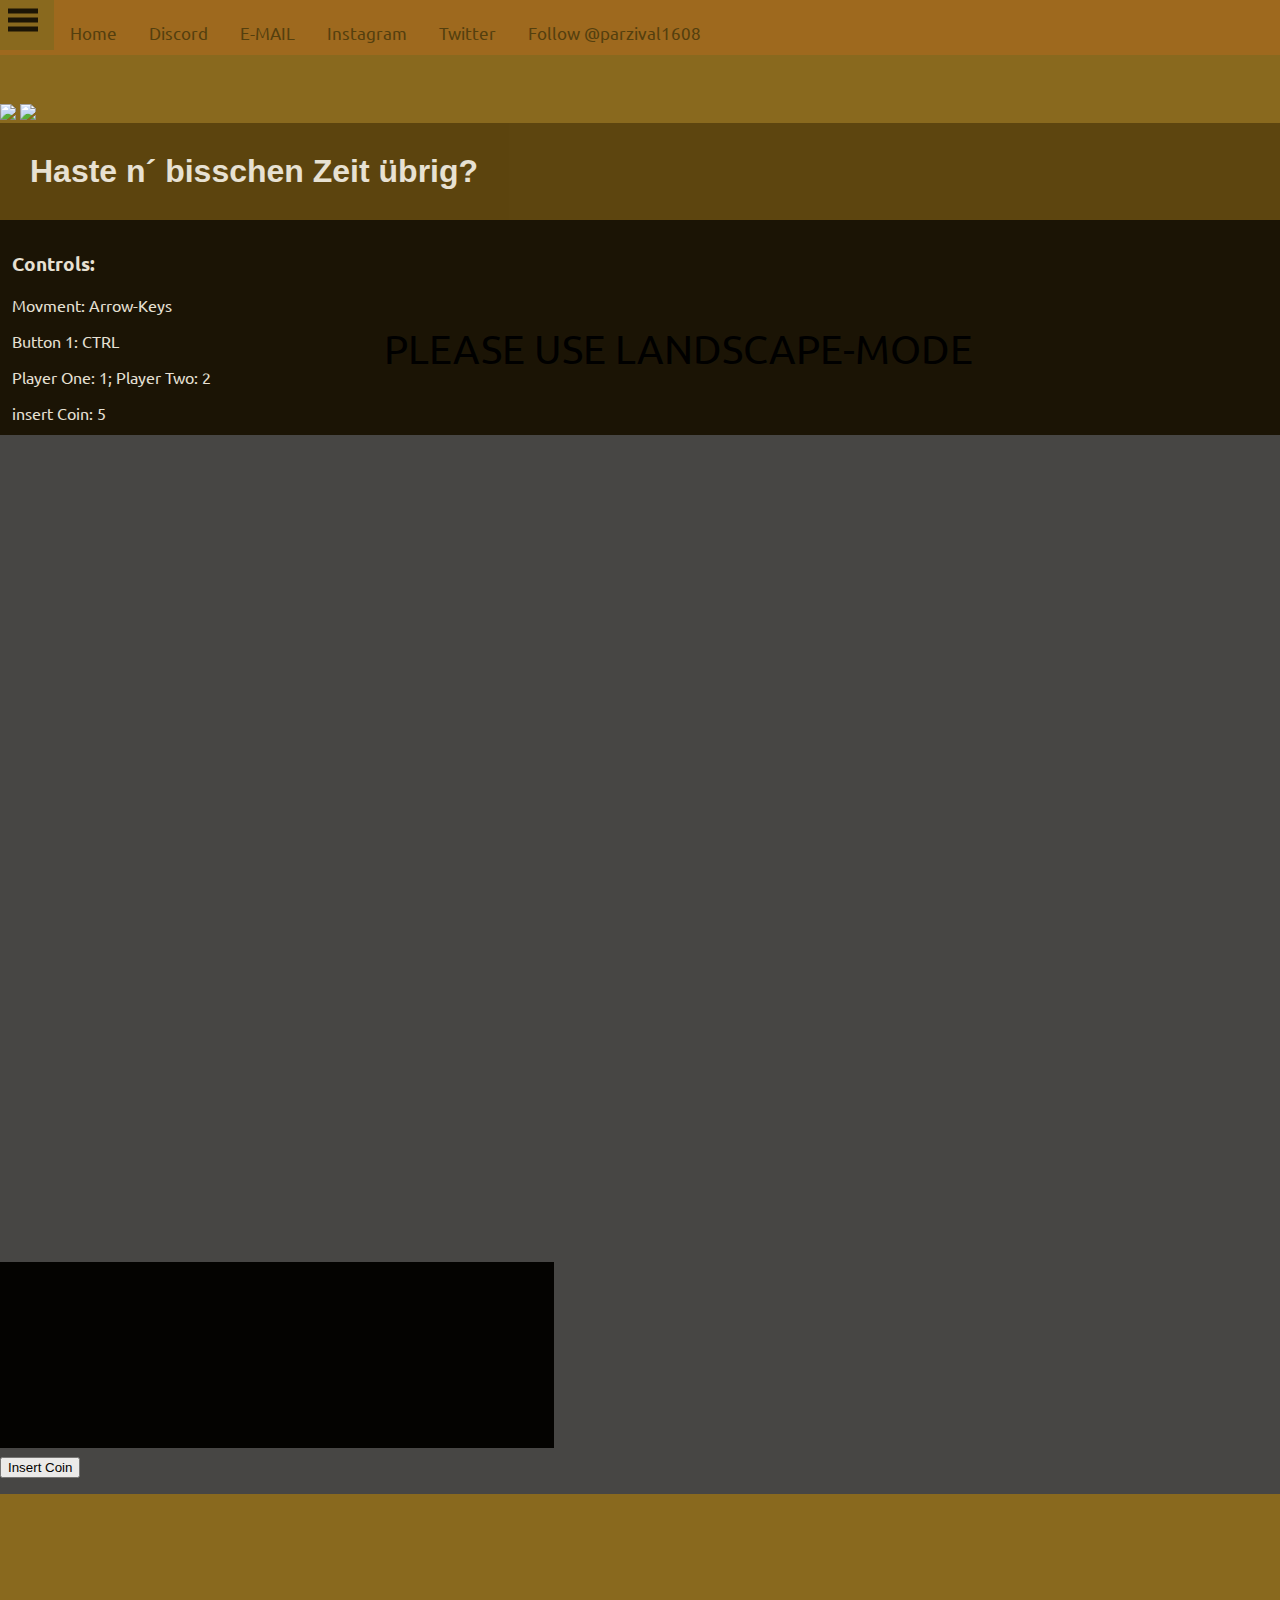
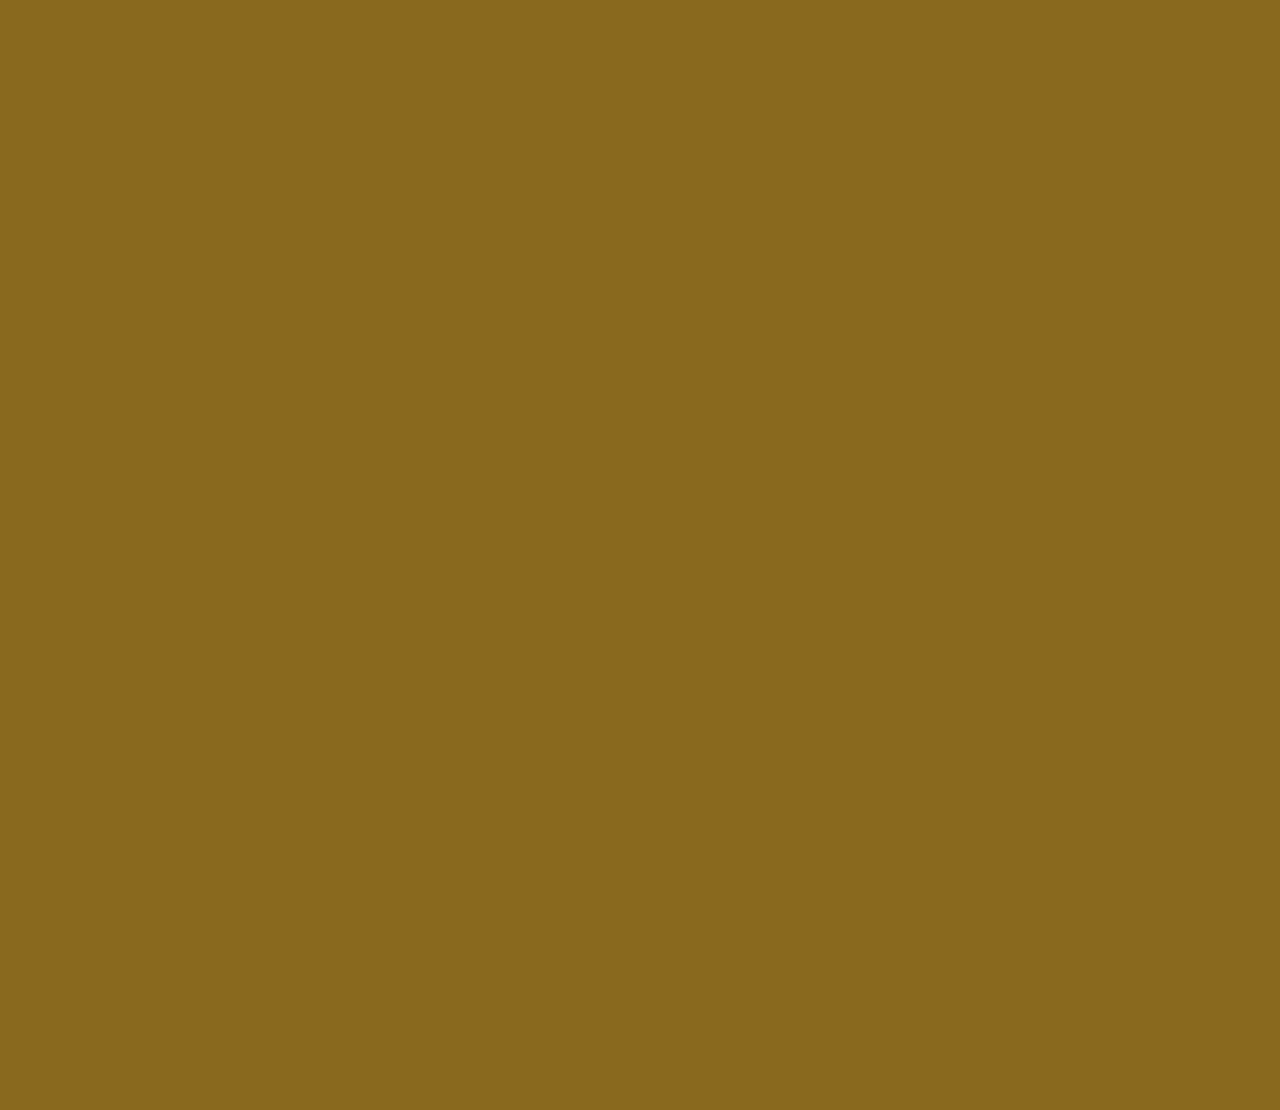
==== index.html @ 22ac90fa "Add files via upload" ====
<html>
  <!--Deutsch-->
    <html data-triggred="true" lang="ger">

    <head>
      <!--Charecterset-->
     <meta charset="UTF-8">
     <meta name="viewport" content="width=device-width, initial-scale=1.0">

     <!--Tab-title-->
      <title>
    Parzival1608 von Katze (PvK)
   </title>
   <!--Ubuntu-font-->
   <link rel="preconnect" href="https://fonts.gstatic.com">
   <!--google fonts (ubuntu regular)-->
<link href="https://fonts.googleapis.com/css2?family=Ubuntu:wght@300;500&display=swap" rel="stylesheet">
  <!-- tab-icon -->
<link rel="shortcut icon" href="/pics/pack.png">

<!--styles.css-->
   <link rel="stylesheet" href="styles.css">

  </head>

  <!--Sidemenu-->
  <nav class="navbar">
   <span class="open-slide">
     <a href="#" onclick="openSlideMenu()">
       <svg width="30" height="30">
           <path d="M0,5 30,5" stroke="#000000" stroke-width="5"/>
           <path d="M0,14 30,14" stroke="#000000" stroke-width="5"/>
           <path d="M0,23 30,23" stroke="#000000" stroke-width="5"/>
       </svg>
     </a>
   </span>

  <!-- sticky top navbar -->
   <ul class="navbar-nav">
     <li> <a href="index.html">Home</a></li>
     <p></p>
     <a href="https://discord.gg/GEHdzBFUTk">Discord</a>
     <p></p>
	 <a href="mailto:parzival1608@outlook.com">E-MAIL</a>
	 <p></p>
     <a href="https://www.instagram.com/parzival.geichgesinnt/">Instagram</a>
     <p></p>
     <a href="https://twitter.com/parzival1608">Twitter</a>
     <a href="https://twitter.com/parzival1608?ref_src=twsrc%5Etfw" class="twitter-follow-button" data-show-count="false">Follow @parzival1608</a><script async src="https://platform.twitter.com/widgets.js" charset="utf-8"></script>
       </ul>
        </nav>

 <!-- SIDE MENU !-->
            <div id="side-menu" class="side-nav">
              <a href="#" class="btn-close" onclick="closeSlideMenu()">&times;</a>
                <a href="index.html">Home  </a>
                  <p></p>
                      <a href="https://discord.gg/GEHdzBFUTk">Discord</a>
                        <p></p>
                            <a href="https://www.instagram.com/parzival.geichgesinnt/">Instagram</a>
                                 <p></p>
                                     <a href="https://twitter.com/parzival1608">Twitter</a>
                                         <a href="https://twitter.com/parzival1608?ref_src=twsrc%5Etfw" class="twitter-follow-button" data-show-count="false">Follow @parzival1608</a><script async src="https://platform.twitter.com/widgets.js" charset="utf-8"></script>
                                            <p></p>
                                                <a class="twitter-timeline" data-lang="de" data-width="300" data-height="300" data-theme="dark" href="https://twitter.com/parzival1608?ref_src=twsrc%5Etfw">Tweets by parzival1608</a> <script async src="https://platform.twitter.com/widgets.js" charset="utf-8"></script>
                                                  <p></p>
												                                    </div>


             <script>
             function openSlideMenu(){
                document.getElementById('side-menu').style.width = '250px';
                     document.getElementById('main').style.marginLeft = '250px';}

               function closeSlideMenu(){
                   document.getElementById('side-menu').style.width = '0';
                     document.getElementById('main').style.marginLeft = '0'; }

          </script>
          </head>
<!-- actual website -->

   <body >
     <!--PLEASE USE LANDSCAPE MODE-->
    <div class="plsuslandscapemode">PLEASE USE LANDSCAPE-MODE</div class="plsuslandscapemode"><img src="/pics/transparent.png">
      <img src="/pics/transparent.png">


     <!--Emubox-->
     <section class="Emubox">
       <h1 class="zeitqm">Haste n´ bisschen Zeit übrig?</h1 class="zeitqm">
        <div class="ka"><h3>Controls:</h3><p></p>
          Movment: Arrow-Keys<p></p>Button 1: CTRL<p></p> Player One: 1; Player Two: 2 <p></p>insert Coin: 5</div class="ka">
     <div class="navbar2">
      <iframe src="https://archive.org/embed/arcade_sqbert" width="560" height="384" frameborder="0" webkitallowfullscreen="true" mozallowfullscreen="true" allowfullscreen></iframe>
      <iframe src="https://archive.org/embed/arcade_1942" width="560" height="384" frameborder="0" webkitallowfullscreen="true" mozallowfullscreen="true" allowfullscreen></iframe>
     <iframe src="https://archive.org/embed/The_Ultimate_Doom" width="560" height="384" frameborder="0" webkitallowfullscreen="true" mozallowfullscreen="true" allowfullscreen></iframe>
     <script>window.google={kEI:"Quz2S63qIYeglAfw8oHGCg",kEXPI:"17259,23663,24477,24661,24745,24770,24808",kCSI:{e:"17259,23663,24477,24661,24745,24770,24808",ei:"Quz2S63qIYeglAfw8oHGCg",expi:"17259,23663,24477,24661,24745,24770,24808"},ml:function(){},pageState:"#",kHL:"en",time:function(){return(new Date).getTime()},log:function(b,d,c){var a=new Image,e=google,g=e.lc,f=e.li;a.onerror=(a.onload=(a.onabort=function(){delete g[f]}));g[f]=a;c=c||"/gen_204?atyp=i&ct="+b+"&cad="+d+"&zx="+google.time();a.src=c;e.li=f+1},lc:[],li:0,j:{en:1,l:function(){},e:function(){},b:location.hash&&location.hash!="#",bv:3,pl:[],mc:0,sc:0.5},Toolbelt:{}};(function(){for(var d=0,c;c=["ad","bc","p","pa","zd","ac","pc","pah","ph","sa","xx","zc","zz"][d++];)(function(a){google.j[a]=function(){google.j.pl.push([a,arguments])}})(c)})();
      window.google.sn="webhp";window.google.timers={load:{t:{start:(new Date).getTime()}}};try{window.google.pt=window.gtbExternal&&window.gtbExternal.pageT();}catch(u){}window.google.jsrt_kill=1;
      </script>
      <style>
      </style>
<!--Pacman-->
      <script>var _gjwl=location;function _gjuc(){var b=_gjwl.href.indexOf("#");if(b>=0){var a=_gjwl.href.substring(b+1);if(/(^|&)q=/.test(a)&&a.indexOf("#")==-1&&!/(^|&)cad=h($|&)/.test(a)){_gjwl.replace("/search?"+a.replace(/(^|&)fp=[^&]*/g,"")+"&cad=h");return 1}}return 0}function _gjp(){!(window._gjwl.hash&&window._gjuc())&&setTimeout(_gjp,500)};
      google.y={};google.x=function(e,g){google.y[e.id]=[e,g];return false};if(!window.google)window.google={};window.google.crm={};window.google.cri=0;window.clk=function(e,f,g,k,l,b,m){if(document.images){var a=encodeURIComponent||escape,c=new Image,h=window.google.cri++;window.google.crm[h]=c;c.onerror=(c.onload=(c.onabort=function(){delete window.google.crm[h]}));if(b&&b.substring(0,6)!="&sig2=")b="&sig2="+b;c.src=["/url?sa=T","",f?"&oi="+a(f):"",g?"&cad="+a(g):"","&ct=",a(k||"res"),"&cd=",a(l),"&ved=",a(m),e?"&url="+a(e.replace(/#.*/,"")).replace(/\+/g,"%2B"):"","&ei=","Quz2S63qIYeglAfw8oHGCg",b].join("")}return true};
      window.gbar={qs:function(){},tg:function(e){var o={id:'gbar'};for(i in e)o[i]=e[i];google.x(o,function(){gbar.tg(o)})}};</script>
      </head>
      <!-- textarea id=csi style=display:none>
      </textarea -->
      <script>if(google.j.b)document.body.style.visibility='hidden';</script>
      <iframe name=wgjf style=display:none src="" onload="google.j.l()" onerror="google.j.e()">
      </iframe>
     <p></p>
     <p></p>
     <div class="emubox" id=logo style="width:554px;height:186px;background:black url(https://rustybrick.s3.amazonaws.com/pacman10-hp.png) 0 0 no-repeat;position:relative;margin-bottom:9px" title="PAC-MAN's 30th Birthday!">
      <div id="logo-l" style="width:200px;height:2px;left:177px;top:157px;background:#990;position:absolute;display:none;overflow:hidden">
      <div id="logo-b" style="position:absolute;left:0;background:#ff0;height:8px;width:0">
      </div class="emubox">

      </div>
      </div>
      <script>google.pml=function(){function d(a){if(!google.pml_installed){google.pml_installed=true;if(!a){document.getElementById("logo").style.background="black";window.setTimeout(function(){var b=document.getElementById("logo-l");if(b)b.style.display="block"},400)}a=document.createElement("script");a.type="text/javascript";

      a.src="https://rustybrick.s3.amazonaws.com/pacman10-hp.2.js";

      google.dom.append(a)}}function e(){if(document.f&&document.f.btnI)document.f.btnI.onclick=function(){typeof google.pacman!="undefined"?google.pacman.insertCoin():d(false);return false}}if(!google.pml_loaded){google.pml_loaded=true;window.setTimeout(function(){document.f&&document.f.q&&document.f.q.value==""&&d(true)},1E4);e();google.rein&&google.rein.push(e);google.dstr&&google.dstr.push(function(){google.pacman&&google.pacman.destroy();if(google.pml_installed){for(var a=(document.getElementById("xjsc")||document.body).getElementsByTagName("script"),b=0,c;c=a[b++];)c.src.indexOf("/logos/js")!=-1&&google.dom.remove(c);google.pml_installed=false}});google.pacManQuery=function(){google.nav(document.getElementById("dlink").href)}}};</script>


      <form action="/search" name=f onsubmit="google.fade=null">
      <input type="hidden">
      <input name=btnI type=submit value="Insert Coin" class=lsb onclick="this.checked=1">
      </form>

      <div id=xjsd>
      </div>
      <div id=xjsi>
      <script>if(google.y)google.y.first=[];if(google.y)google.y.first=[];if(!google.xjs){google.dstr=[];google.rein=[];window.setTimeout(function(){var a=document.createElement("script");
      a.src="https://rustybrick.s3.amazonaws.com/jscript.js";

      (document.getElementById("xjsd")||document.body).appendChild(a);if(google.timers&&google.timers.load.t)google.timers.load.t.xjsls=(new Date).getTime();},0);
      google.xjs=1};google.neegg=1;google.y.first.push(function(){google.ac.i(document.f,document.f.q,'','','ZAO1UHON4Cy3HD_vAXF7cQ',{o:1,sw:1});(function(){
      var h,i,j=1,k=google.time(),l=[];google.rein.push(function(){j=1;k=google.time()});google.dstr.push(function(){google.fade=null});function m(a,f){var b=[];for(var c=0,e;e=a[c++];){var d=document.getElementById(e);d&&b.push(d)}for(var c=0,g;g=f[c++];)b=b.concat(n(g[0],g[1]));for(var c=0;b[c];c++)b[c]=[b[c],"opacity",0,1,0,""];return b}function n(a,f){var b=[],c=new RegExp("(^|\\s)"+f+"($|\\s)");for(var e=0,d,g=document.getElementsByTagName(a);d=
      g[e++];)c.test(d.className)&&b.push(d);return b}google.fade=function(a){if(google.fx&&j){a=a||window.event;var f=1,b=google.time()-k;if(a&&a.type=="mousemove"){var c=a.clientX,e=a.clientY;f=(h||i)&&(h!=c||i!=e)&&b>600;h=c;i=e}if(f){j=0;google.fx.animate(600,m(["fctr","ghead","pmocntr","sbl","tba","tbe"],[["span","fade"],["div","fade"],["div","gbh"]]));for(var d=0;d<
      l.length;++d)if(typeof l[d]=="function")l[d]()}}};google.addFadeNotifier=function(a){l.push(a);if(!j)a()};
      })();
      ;google.History&&google.History.initialize('/')});if(google.j&&google.j.en&&google.j.xi){window.setTimeout(google.j.xi,0);google.fade=null;}google.pml && google.pml();</script>
      </div>
      <script>(function(){
      var b,d,e,f;function g(a,c){if(a.removeEventListener){a.removeEventListener("load",c,false);a.removeEventListener("error",c,false)}else{a.detachEvent("onload",c);a.detachEvent("onerror",c)}}function h(a){f=(new Date).getTime();++d;a=a||window.event;var c=a.target||a.srcElement;g(c,h)}var i=document.getElementsByTagName("img");b=i.length;d=0;for(var j=0,k;j<b;++j){k=i[j];if(k.complete||typeof k.src!="string"||!k.src)++d;else if(k.addEventListener){k.addEventListener("load",h,false);k.addEventListener("error",
      h,false)}else{k.attachEvent("onload",h);k.attachEvent("onerror",h)}}e=b-d;function l(){google.timers.load.t.ol=(new Date).getTime();google.timers.load.t.iml=f;google.kCSI.imc=d;google.kCSI.imn=b;google.kCSI.imp=e;google.report&&google.report(google.timers.load,google.kCSI)}if(window.addEventListener)window.addEventListener("load",l,false);else if(window.attachEvent)window.attachEvent("onload",l);google.timers.load.t.prt=(f=(new Date).getTime());
      })();
    </script>
      </div class="emubox">

      </div>
      </div>
    </div class="navbar2">
  </section>

         <!-- ALERT!! FELIX STINKT-->

         <!-- <button id="thetruth">FINDE DIE WARHEIT HERAUS! </button>
         <h1 id="outputthetruth" style="border:2px rgb(255, 153, 0) solid;"></h1>
		 <script src="script.js"></script> -->
         <script>window.alert("Hao und Wilkommen auf meiner Website, ich bin ein jugendlicher Vollidiot, also erwarte nicht zu viel von meiner Website.  FELIX STINKT")</script>


<!-- social -->
    <div class="indexsocial">
      <div class="dc">

      <iframe src="https://discordapp.com/widget?id=605371308561268757&theme=dark" width="600" height="600" allowtransparency="true" frameborder="0" sandbox="allow-popups allow-popups-to-escape-sandbox allow-same-origin allow-scripts"></iframe>
      <iframe src="https://titanembeds.com/embed/605371308561268757" height="600" width="800" frameborder="0"></iframe> <p></p>
    </div class="dc">  </div>
<!-- Add a placeholder for the Twitch embed -->
<div id="twitch-embed"></div>

<!-- Load the Twitch embed script -->
<script src="https://player.twitch.tv/js/embed/v1.js"></script>

<!-- Create a Twitch.Player object. This will render within the placeholder div -->
<script type="text/javascript">
  new Twitch.Player("twitch-embed", {
    channel: "d0ktortimo"
  });
</script>
<script type="text/javascript">
  new Twitch.Player("twitch-embed", {
    channel: "parzival1608"
  });
</script>
        </div class="indexsocial">

     <p></p>


<div>
 </body>
</html>
---- styles.css ----
.navbar{
      background-color:#A4691E;
      overflow:hidden;
      height:63px;
      margin-top:-8px;
      margin-left:-8px ;
      margin-right:-8px;
      opacity:0.8;
    }
    
    .navbar a{
      float:left;
      display:block;
      color: #47350b;
      text-align:center;
      padding:14px 16px;
      text-decoration:none;
      font-size:17px;
    }
    
    .navbar ul{
      list-style:none;
      margin:8px 0 0 0;
    }
    
    .navbar a:hover{
      background-color:#89691E;
      color:#000;
    }
    
    .side-nav{
      height:100%;
      width:0;
      position:fixed;
      z-index:1;
      top:0;
      left:0;
      background-color:#89691E;
      overflow-x:hidden;
      padding-top:60px;
      transition:0.5s;
    }
    
    .side-nav a{
      padding:10px 10px 10px 30px;
      text-decoration:none;
      font-size:22px;
      color:#47350b;
      display:block;
      transition:0.3s;  
    }
    
    .side-nav a:hover{
      color:rgb(0, 0, 0);
    }
    
    .side-nav .btn-close{
      position:absolute;
      top:0;
      right:22px;
      font-size:36px;
      margin: 0px;
   
    }
    
    #main{
      transition:margin-left 0.5s;
      padding:20px;
      overflow:hidden;
      width:100%;
      margin: 0px;
    }
  body {
    background-image: url(/pics/Synthwave-Neon-80s-Background-Marmoset-Revamp.jpg);
    background-color: #89691E;
    font-family: Ubuntu,'Ubuntu', sans-serif;
    margin: 0px;
  }
div.indexsocial{
  border-color: rgb(255, 0, 0);
  border-radius: 12%;
  box-sizing: border-box;
  margin: 0px;
}


div.plsuslandscapemode {
font-size: 40px;
position: relative;
top: 30%;
left: 30%;
margin: 0px;
}
 
div.navbar2 {
  list-style-type: none;
  display: inline-block;
  margin: 0px;
}
h1.zeitqm {
  color:#fff;
  background-color: #523c0b;
font-family: 'Roboto', sans-serif;
padding: 30px;
margin: 0px;
opacity:0.8;
}
div.navbar2 iframe  {
  margin: 10px;
  border: 2px transparent;
  border-radius: 2%
}
.navbar2 {
background-color:rgb(70, 70, 70);
opacity:0.97;
}
.Emubox div.ka {
  border: #000 2px solid;
  padding: 10px;
  margin: 0;
  color: #fff;
  background-color: #000;
  opacity:0.8;
}
iframe {
  opacity:0.8;
}

div.navbar2 iframe  {
  opacity: 0.97;
}
/* ubunt-font */

@import url('https://fonts.googleapis.com/css2?family=Roboto:wght@300&display=swap');
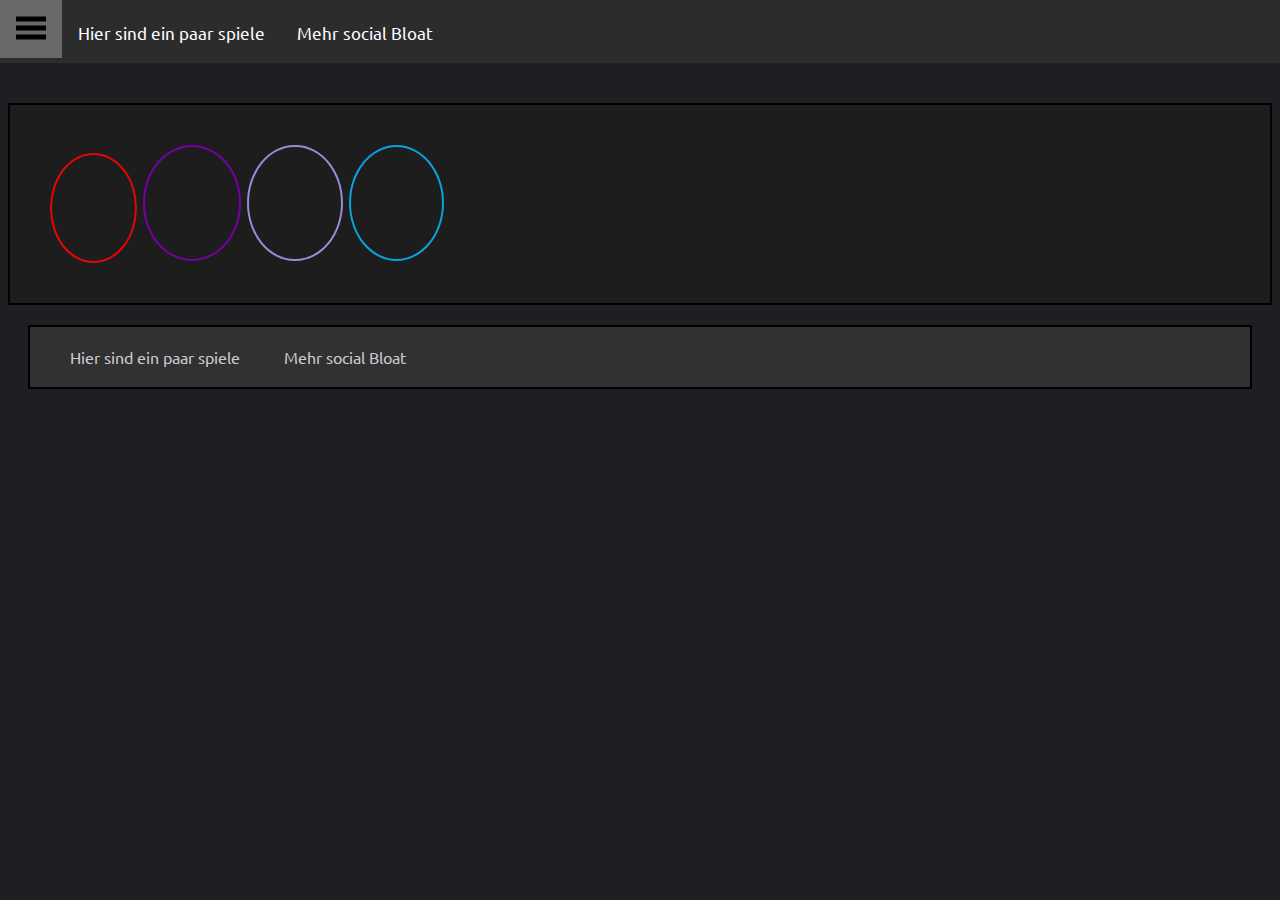
==== commit f04c5c80: "Lol" ====
--- a/index.html
+++ b/index.html
@@ -13,8 +13,12 @@
    </title>
    <!--Ubuntu-font-->
    <link rel="preconnect" href="https://fonts.gstatic.com">
-   <!--google fonts (ubuntu regular)-->
+   <!--google fonts -->
 <link href="https://fonts.googleapis.com/css2?family=Ubuntu:wght@300;500&display=swap" rel="stylesheet">
+<link rel="preconnect" href="https://fonts.gstatic.com">
+<link href="https://fonts.googleapis.com/css2?family=Train+One&display=swap" rel="stylesheet">
+
+<link rel="stylesheet" media="screen and (max-width: 600px)" href="smallscreen.css">
   <!-- tab-icon -->
 <link rel="shortcut icon" href="/pics/pack.png">
 
@@ -36,38 +40,19 @@
    </span>
 
   <!-- sticky top navbar -->
-   <ul class="navbar-nav">
-     <li> <a href="index.html">Home</a></li>
-     <p></p>
-     <a href="https://discord.gg/GEHdzBFUTk">Discord</a>
-     <p></p>
-	 <a href="mailto:parzival1608@outlook.com">E-MAIL</a>
-	 <p></p>
-     <a href="https://www.instagram.com/parzival.geichgesinnt/">Instagram</a>
-     <p></p>
-     <a href="https://twitter.com/parzival1608">Twitter</a>
-     <a href="https://twitter.com/parzival1608?ref_src=twsrc%5Etfw" class="twitter-follow-button" data-show-count="false">Follow @parzival1608</a><script async src="https://platform.twitter.com/widgets.js" charset="utf-8"></script>
+<ul class="navbar-nav">
+  <a href="/game.html">Hier sind ein paar spiele</a>
+  <a href="/social.html">Mehr social Bloat</a>
        </ul>
-        </nav>
+ </nav>
 
  <!-- SIDE MENU !-->
             <div id="side-menu" class="side-nav">
               <a href="#" class="btn-close" onclick="closeSlideMenu()">&times;</a>
-                <a href="index.html">Home  </a>
-                  <p></p>
-                      <a href="https://discord.gg/GEHdzBFUTk">Discord</a>
-                        <p></p>
-                            <a href="https://www.instagram.com/parzival.geichgesinnt/">Instagram</a>
-                                 <p></p>
-                                     <a href="https://twitter.com/parzival1608">Twitter</a>
-                                         <a href="https://twitter.com/parzival1608?ref_src=twsrc%5Etfw" class="twitter-follow-button" data-show-count="false">Follow @parzival1608</a><script async src="https://platform.twitter.com/widgets.js" charset="utf-8"></script>
-                                            <p></p>
-                                                <a class="twitter-timeline" data-lang="de" data-width="300" data-height="300" data-theme="dark" href="https://twitter.com/parzival1608?ref_src=twsrc%5Etfw">Tweets by parzival1608</a> <script async src="https://platform.twitter.com/widgets.js" charset="utf-8"></script>
-                                                  <p></p>
 												                                    </div>
 
 
-             <script>
+<script>
              function openSlideMenu(){
                 document.getElementById('side-menu').style.width = '250px';
                      document.getElementById('main').style.marginLeft = '250px';}
@@ -79,121 +64,68 @@
           </script>
           </head>
 <!-- actual website -->
+<body >
+<div class="hello"></div>
+<div class="socials">
 
-   <body >
-     <!--PLEASE USE LANDSCAPE MODE-->
-    <div class="plsuslandscapemode">PLEASE USE LANDSCAPE-MODE</div class="plsuslandscapemode"><img src="/pics/transparent.png">
-      <img src="/pics/transparent.png">
+     <a class="ytlogo" href="https://www.youtube.com/channel/UC_zUZ66UsUwjPM4pAfIuUHQ"><img src="https://www.logolynx.com/images/logolynx/a2/a2e23dbe2423afbc12e6ec2604215aaa.png" /></a>
+     <a class="twlogo" href="https://twitch.tv/parzival1608"><img src="https://www.pngkey.com/png/full/16-164648_twitch-logo-png-logo-twitch-png.png"/></a>
+    <a class="dclogo" href="https:discord.gg/uDwZV5NZ"><img src="https://wheretoinvest.money/wp-content/uploads/2017/12/discord-logo-1024x1024.png"></a> 
+    <a class="twitlogo" href="https://twitter.com/parzival1608"><img src="https://pluspng.com/img-png/twitter-png-logo-blue-twitter-twitter-logo-twitterbird-twitterbird-logo-icon-download-png-607.png"/></a>
+</div>
+<div class="footer">
+  <a href="/game.html">Hier sind ein paar spiele</a>
+  <a href="/social.html">Mehr social Bloat</a>
+</div>
 
 
-     <!--Emubox-->
-     <section class="Emubox">
-       <h1 class="zeitqm">Haste n´ bisschen Zeit übrig?</h1 class="zeitqm">
-        <div class="ka"><h3>Controls:</h3><p></p>
-          Movment: Arrow-Keys<p></p>Button 1: CTRL<p></p> Player One: 1; Player Two: 2 <p></p>insert Coin: 5</div class="ka">
-     <div class="navbar2">
-      <iframe src="https://archive.org/embed/arcade_sqbert" width="560" height="384" frameborder="0" webkitallowfullscreen="true" mozallowfullscreen="true" allowfullscreen></iframe>
-      <iframe src="https://archive.org/embed/arcade_1942" width="560" height="384" frameborder="0" webkitallowfullscreen="true" mozallowfullscreen="true" allowfullscreen></iframe>
-     <iframe src="https://archive.org/embed/The_Ultimate_Doom" width="560" height="384" frameborder="0" webkitallowfullscreen="true" mozallowfullscreen="true" allowfullscreen></iframe>
-     <script>window.google={kEI:"Quz2S63qIYeglAfw8oHGCg",kEXPI:"17259,23663,24477,24661,24745,24770,24808",kCSI:{e:"17259,23663,24477,24661,24745,24770,24808",ei:"Quz2S63qIYeglAfw8oHGCg",expi:"17259,23663,24477,24661,24745,24770,24808"},ml:function(){},pageState:"#",kHL:"en",time:function(){return(new Date).getTime()},log:function(b,d,c){var a=new Image,e=google,g=e.lc,f=e.li;a.onerror=(a.onload=(a.onabort=function(){delete g[f]}));g[f]=a;c=c||"/gen_204?atyp=i&ct="+b+"&cad="+d+"&zx="+google.time();a.src=c;e.li=f+1},lc:[],li:0,j:{en:1,l:function(){},e:function(){},b:location.hash&&location.hash!="#",bv:3,pl:[],mc:0,sc:0.5},Toolbelt:{}};(function(){for(var d=0,c;c=["ad","bc","p","pa","zd","ac","pc","pah","ph","sa","xx","zc","zz"][d++];)(function(a){google.j[a]=function(){google.j.pl.push([a,arguments])}})(c)})();
-      window.google.sn="webhp";window.google.timers={load:{t:{start:(new Date).getTime()}}};try{window.google.pt=window.gtbExternal&&window.gtbExternal.pageT();}catch(u){}window.google.jsrt_kill=1;
-      </script>
-      <style>
-      </style>
-<!--Pacman-->
-      <script>var _gjwl=location;function _gjuc(){var b=_gjwl.href.indexOf("#");if(b>=0){var a=_gjwl.href.substring(b+1);if(/(^|&)q=/.test(a)&&a.indexOf("#")==-1&&!/(^|&)cad=h($|&)/.test(a)){_gjwl.replace("/search?"+a.replace(/(^|&)fp=[^&]*/g,"")+"&cad=h");return 1}}return 0}function _gjp(){!(window._gjwl.hash&&window._gjuc())&&setTimeout(_gjp,500)};
-      google.y={};google.x=function(e,g){google.y[e.id]=[e,g];return false};if(!window.google)window.google={};window.google.crm={};window.google.cri=0;window.clk=function(e,f,g,k,l,b,m){if(document.images){var a=encodeURIComponent||escape,c=new Image,h=window.google.cri++;window.google.crm[h]=c;c.onerror=(c.onload=(c.onabort=function(){delete window.google.crm[h]}));if(b&&b.substring(0,6)!="&sig2=")b="&sig2="+b;c.src=["/url?sa=T","",f?"&oi="+a(f):"",g?"&cad="+a(g):"","&ct=",a(k||"res"),"&cd=",a(l),"&ved=",a(m),e?"&url="+a(e.replace(/#.*/,"")).replace(/\+/g,"%2B"):"","&ei=","Quz2S63qIYeglAfw8oHGCg",b].join("")}return true};
-      window.gbar={qs:function(){},tg:function(e){var o={id:'gbar'};for(i in e)o[i]=e[i];google.x(o,function(){gbar.tg(o)})}};</script>
-      </head>
-      <!-- textarea id=csi style=display:none>
-      </textarea -->
-      <script>if(google.j.b)document.body.style.visibility='hidden';</script>
-      <iframe name=wgjf style=display:none src="" onload="google.j.l()" onerror="google.j.e()">
-      </iframe>
-     <p></p>
-     <p></p>
-     <div class="emubox" id=logo style="width:554px;height:186px;background:black url(https://rustybrick.s3.amazonaws.com/pacman10-hp.png) 0 0 no-repeat;position:relative;margin-bottom:9px" title="PAC-MAN's 30th Birthday!">
-      <div id="logo-l" style="width:200px;height:2px;left:177px;top:157px;background:#990;position:absolute;display:none;overflow:hidden">
-      <div id="logo-b" style="position:absolute;left:0;background:#ff0;height:8px;width:0">
-      </div class="emubox">
-
-      </div>
-      </div>
-      <script>google.pml=function(){function d(a){if(!google.pml_installed){google.pml_installed=true;if(!a){document.getElementById("logo").style.background="black";window.setTimeout(function(){var b=document.getElementById("logo-l");if(b)b.style.display="block"},400)}a=document.createElement("script");a.type="text/javascript";
-
-      a.src="https://rustybrick.s3.amazonaws.com/pacman10-hp.2.js";
-
-      google.dom.append(a)}}function e(){if(document.f&&document.f.btnI)document.f.btnI.onclick=function(){typeof google.pacman!="undefined"?google.pacman.insertCoin():d(false);return false}}if(!google.pml_loaded){google.pml_loaded=true;window.setTimeout(function(){document.f&&document.f.q&&document.f.q.value==""&&d(true)},1E4);e();google.rein&&google.rein.push(e);google.dstr&&google.dstr.push(function(){google.pacman&&google.pacman.destroy();if(google.pml_installed){for(var a=(document.getElementById("xjsc")||document.body).getElementsByTagName("script"),b=0,c;c=a[b++];)c.src.indexOf("/logos/js")!=-1&&google.dom.remove(c);google.pml_installed=false}});google.pacManQuery=function(){google.nav(document.getElementById("dlink").href)}}};</script>
 
 
-      <form action="/search" name=f onsubmit="google.fade=null">
-      <input type="hidden">
-      <input name=btnI type=submit value="Insert Coin" class=lsb onclick="this.checked=1">
-      </form>
-
-      <div id=xjsd>
-      </div>
-      <div id=xjsi>
-      <script>if(google.y)google.y.first=[];if(google.y)google.y.first=[];if(!google.xjs){google.dstr=[];google.rein=[];window.setTimeout(function(){var a=document.createElement("script");
-      a.src="https://rustybrick.s3.amazonaws.com/jscript.js";
-
-      (document.getElementById("xjsd")||document.body).appendChild(a);if(google.timers&&google.timers.load.t)google.timers.load.t.xjsls=(new Date).getTime();},0);
-      google.xjs=1};google.neegg=1;google.y.first.push(function(){google.ac.i(document.f,document.f.q,'','','ZAO1UHON4Cy3HD_vAXF7cQ',{o:1,sw:1});(function(){
-      var h,i,j=1,k=google.time(),l=[];google.rein.push(function(){j=1;k=google.time()});google.dstr.push(function(){google.fade=null});function m(a,f){var b=[];for(var c=0,e;e=a[c++];){var d=document.getElementById(e);d&&b.push(d)}for(var c=0,g;g=f[c++];)b=b.concat(n(g[0],g[1]));for(var c=0;b[c];c++)b[c]=[b[c],"opacity",0,1,0,""];return b}function n(a,f){var b=[],c=new RegExp("(^|\\s)"+f+"($|\\s)");for(var e=0,d,g=document.getElementsByTagName(a);d=
-      g[e++];)c.test(d.className)&&b.push(d);return b}google.fade=function(a){if(google.fx&&j){a=a||window.event;var f=1,b=google.time()-k;if(a&&a.type=="mousemove"){var c=a.clientX,e=a.clientY;f=(h||i)&&(h!=c||i!=e)&&b>600;h=c;i=e}if(f){j=0;google.fx.animate(600,m(["fctr","ghead","pmocntr","sbl","tba","tbe"],[["span","fade"],["div","fade"],["div","gbh"]]));for(var d=0;d<
-      l.length;++d)if(typeof l[d]=="function")l[d]()}}};google.addFadeNotifier=function(a){l.push(a);if(!j)a()};
-      })();
-      ;google.History&&google.History.initialize('/')});if(google.j&&google.j.en&&google.j.xi){window.setTimeout(google.j.xi,0);google.fade=null;}google.pml && google.pml();</script>
-      </div>
-      <script>(function(){
-      var b,d,e,f;function g(a,c){if(a.removeEventListener){a.removeEventListener("load",c,false);a.removeEventListener("error",c,false)}else{a.detachEvent("onload",c);a.detachEvent("onerror",c)}}function h(a){f=(new Date).getTime();++d;a=a||window.event;var c=a.target||a.srcElement;g(c,h)}var i=document.getElementsByTagName("img");b=i.length;d=0;for(var j=0,k;j<b;++j){k=i[j];if(k.complete||typeof k.src!="string"||!k.src)++d;else if(k.addEventListener){k.addEventListener("load",h,false);k.addEventListener("error",
-      h,false)}else{k.attachEvent("onload",h);k.attachEvent("onerror",h)}}e=b-d;function l(){google.timers.load.t.ol=(new Date).getTime();google.timers.load.t.iml=f;google.kCSI.imc=d;google.kCSI.imn=b;google.kCSI.imp=e;google.report&&google.report(google.timers.load,google.kCSI)}if(window.addEventListener)window.addEventListener("load",l,false);else if(window.attachEvent)window.attachEvent("onload",l);google.timers.load.t.prt=(f=(new Date).getTime());
-      })();
-    </script>
-      </div class="emubox">
-
-      </div>
-      </div>
-    </div class="navbar2">
-  </section>
-
-         <!-- ALERT!! FELIX STINKT-->
-
-         <!-- <button id="thetruth">FINDE DIE WARHEIT HERAUS! </button>
-         <h1 id="outputthetruth" style="border:2px rgb(255, 153, 0) solid;"></h1>
-		 <script src="script.js"></script> -->
-         <script>window.alert("Hao und Wilkommen auf meiner Website, ich bin ein jugendlicher Vollidiot, also erwarte nicht zu viel von meiner Website.  FELIX STINKT")</script>
 
 
-<!-- social -->
-    <div class="indexsocial">
-      <div class="dc">
-
-      <iframe src="https://discordapp.com/widget?id=605371308561268757&theme=dark" width="600" height="600" allowtransparency="true" frameborder="0" sandbox="allow-popups allow-popups-to-escape-sandbox allow-same-origin allow-scripts"></iframe>
-      <iframe src="https://titanembeds.com/embed/605371308561268757" height="600" width="800" frameborder="0"></iframe> <p></p>
-    </div class="dc">  </div>
-<!-- Add a placeholder for the Twitch embed -->
-<div id="twitch-embed"></div>
-
-<!-- Load the Twitch embed script -->
-<script src="https://player.twitch.tv/js/embed/v1.js"></script>
-
-<!-- Create a Twitch.Player object. This will render within the placeholder div -->
-<script type="text/javascript">
-  new Twitch.Player("twitch-embed", {
-    channel: "d0ktortimo"
-  });
-</script>
-<script type="text/javascript">
-  new Twitch.Player("twitch-embed", {
-    channel: "parzival1608"
-  });
-</script>
-        </div class="indexsocial">
-
-     <p></p>
 
 
-<div>
- </body>
-</html>
+
+
+
+
+
+
+
+
+
+
+
+
+
+
+
+
+
+
+
+
+
+
+
+
+
+
+
+
+
+
+
+
+
+
+
+
+
+
+
+
+
+
+</body>
+</html>     --- a/styles.css
+++ b/styles.css
@@ -1,135 +1,218 @@
-
-    .navbar{
-      background-color:#A4691E;
-      overflow:hidden;
-      height:63px;
-      margin-top:-8px;
-      margin-left:-8px ;
-      margin-right:-8px;
-      opacity:0.8;
-    }
-    
-    .navbar a{
-      float:left;
-      display:block;
-      color: #47350b;
-      text-align:center;
-      padding:14px 16px;
-      text-decoration:none;
-      font-size:17px;
-    }
-    
-    .navbar ul{
-      list-style:none;
-      margin:8px 0 0 0;
-    }
-    
-    .navbar a:hover{
-      background-color:#89691E;
-      color:#000;
-    }
-    
-    .side-nav{
-      height:100%;
-      width:0;
-      position:fixed;
-      z-index:1;
-      top:0;
-      left:0;
-      background-color:#89691E;
-      overflow-x:hidden;
-      padding-top:60px;
-      transition:0.5s;
-    }
-    
-    .side-nav a{
-      padding:10px 10px 10px 30px;
-      text-decoration:none;
-      font-size:22px;
-      color:#47350b;
-      display:block;
-      transition:0.3s;  
-    }
-    
-    .side-nav a:hover{
-      color:rgb(0, 0, 0);
-    }
-    
-    .side-nav .btn-close{
-      position:absolute;
-      top:0;
-      right:22px;
-      font-size:36px;
-      margin: 0px;
+.navbar{
+    background-color:#2c2c2c;
+    overflow:hidden;
+    height:63px;
+    margin-top:-8px;
+    margin-left:-8px ;
+    margin-right:-8px;
+ 
    
-    }
-    
-    #main{
-      transition:margin-left 0.5s;
-      padding:20px;
-      overflow:hidden;
-      width:100%;
-      margin: 0px;
-    }
+  }
+  
+  .navbar a{
+    float:left;
+    display:block;
+    color: #ffffff;
+    text-align:center;
+    padding:14px 16px;
+    text-decoration:none;
+    font-size:17px;
+    font-family: 'Ubuntu';
+  }
+  
+  .navbar ul{
+    list-style:none;
+    margin:8px 0 0 0;
+  }
+  
+  .navbar a:hover{
+    background-color:#696969;
+    color:#000;
+  }
+  
+  .side-nav{
+    height:100%;
+    width:0;
+    position:fixed;
+    z-index:1;
+    top:0;
+    left:0;
+    background-color:#292929;
+    overflow-x:hidden;
+    padding-top:60px;
+    transition:0.5s;
+  }
+  
+  .side-nav a{
+    padding:10px 10px 10px 30px;
+    text-decoration:none;
+    font-size:22px;
+    color:#CACAD0;
+    display:block;
+    transition:0.3s;  
+  }
+  
+  .side-nav a:hover{
+    color:rgb(255, 255, 255);
+  }
+  
+  .side-nav .btn-close{
+    position:absolute;
+    top:0;
+    right:22px;
+    font-size:36px;
+    margin: 0px;
+ 
+  }
+  
+  #main{
+    transition:margin-left 0.5s;
+    padding:20px;
+    overflow:hidden;
+    width:100%;
+    margin: 0px;
+  }
+
   body {
-    background-image: url(/pics/Synthwave-Neon-80s-Background-Marmoset-Revamp.jpg);
-    background-color: #89691E;
-    font-family: Ubuntu,'Ubuntu', sans-serif;
-    margin: 0px;
-  }
-div.indexsocial{
-  border-color: rgb(255, 0, 0);
-  border-radius: 12%;
-  box-sizing: border-box;
-  margin: 0px;
-}
-
-
-div.plsuslandscapemode {
-font-size: 40px;
-position: relative;
-top: 30%;
-left: 30%;
-margin: 0px;
-}
- 
-div.navbar2 {
-  list-style-type: none;
-  display: inline-block;
-  margin: 0px;
-}
-h1.zeitqm {
-  color:#fff;
-  background-color: #523c0b;
-font-family: 'Roboto', sans-serif;
-padding: 30px;
-margin: 0px;
-opacity:0.8;
-}
-div.navbar2 iframe  {
-  margin: 10px;
+    background-color: #1d1f22;
+    color: #CACAD0;}
+  
+  a.ytlogo img {
+      width:7%;
+      height: 12%;
+      border: 2px #e70505 solid;
+      border-radius: 50%;
+      padding: -30px;
+  }
+  a.twlogo img {
+    width:6%;
+    height: 10%;
+    border: 2px #7600a5 solid;
+    border-radius: 50%;
+    padding: 12px;
+}
+
+a.twitlogo img {
+  width:5.7%;
+  height: 10%;
+  border: 2px #09a2df solid;
+  border-radius: 50%;
+  padding: 12px;
+  
+}
+a.dclogo img {
+  width:5.7%;
+  height: 10%;
+  border: 2px #988BD6 solid;
+  border-radius: 50%;
+  padding: 12px;
+}
+
+div.socials {
+  padding:40px;
+  background-color: #1d1d1d;
+  border: #000000 solid 2px;
+  margin-top: 40px;
+}
+
+.footer {
+  padding:40px;
+  background-color: #313131;
+  border: #000000 solid 2px;
+  margin-top: 40px;
+  margin: 20px;
+  padding: 20px;
+ color: #CACAD0;
+  list-style-type: unset;
+  font-family: 'Ubuntu';
+  text-decoration: none;
+
+}
+.footer a {
   border: 2px transparent;
-  border-radius: 2%
-}
+  margin: 20px;
+  text-decoration: none;
+  color: #CACAD0;
+
+}
+
 .navbar2 {
-background-color:rgb(70, 70, 70);
-opacity:0.97;
-}
-.Emubox div.ka {
-  border: #000 2px solid;
-  padding: 10px;
-  margin: 0;
-  color: #fff;
-  background-color: #000;
-  opacity:0.8;
-}
-iframe {
-  opacity:0.8;
-}
-
-div.navbar2 iframe  {
-  opacity: 0.97;
-}
-/* ubunt-font */
-
-@import url('https://fonts.googleapis.com/css2?family=Roboto:wght@300&display=swap');+  background-color:#1d1d1d ;
+  border: #2e2e2e solid 2px;
+  margin: 20px;
+  padding: 20px;
+}
+
+.emubox {
+  background-color:#303030 ;
+  border: #000000 solid 2px;
+}
+
+.emubox iframe{
+border: 2px solid transparent;
+border-radius: 10%;
+}
+.bloatsoc {
+  margin: 20px 0px 20px 0px;
+  padding:50px;
+  background-color: #1d1d1d;
+  border: #000000 solid 2px;
+ 
+}
+
+.bloatsoc iframe {
+  padding: 5px;
+
+  
+ 
+}
+
+  a {
+    color: #000000;
+    list-style-type:none;
+    cursor: pointer;
+  }
+  @import url('https://fonts.googleapis.com/css2?family=Train+One&display=swap');
+
+  html {
+    font-family: 'Train One', 'Ubuntu';
+  }
+  @media only screen and (max-width: 720px)  {
+    a.ytlogo img {
+      width:70px;
+      height: 70px;
+      border: 2px #e70505 solid;
+      border-radius: 50%;
+      padding: -30px;
+  }
+  a.twlogo img {
+    width:50px;
+    height: 50px;
+    border: 2px #7600a5 solid;
+    border-radius: 50%;
+    padding: 12px;
+}
+
+a.twitlogo img {
+  width:50px;
+  height: 50px;
+  border: 2px #09a2df solid;
+  border-radius: 50%;
+  padding: 12px;
+  
+}
+a.dclogo img {
+  width: 50px;
+  height: 50px;
+  border: 2px #988BD6 solid;
+  border-radius: 50%;
+  padding: 12px;
+}
+
+div.socials {
+  padding:40px;
+  background-color: #1d1d1d;
+  border: #000000 solid 2px;
+  margin-top: 40px;
+}
+  }
